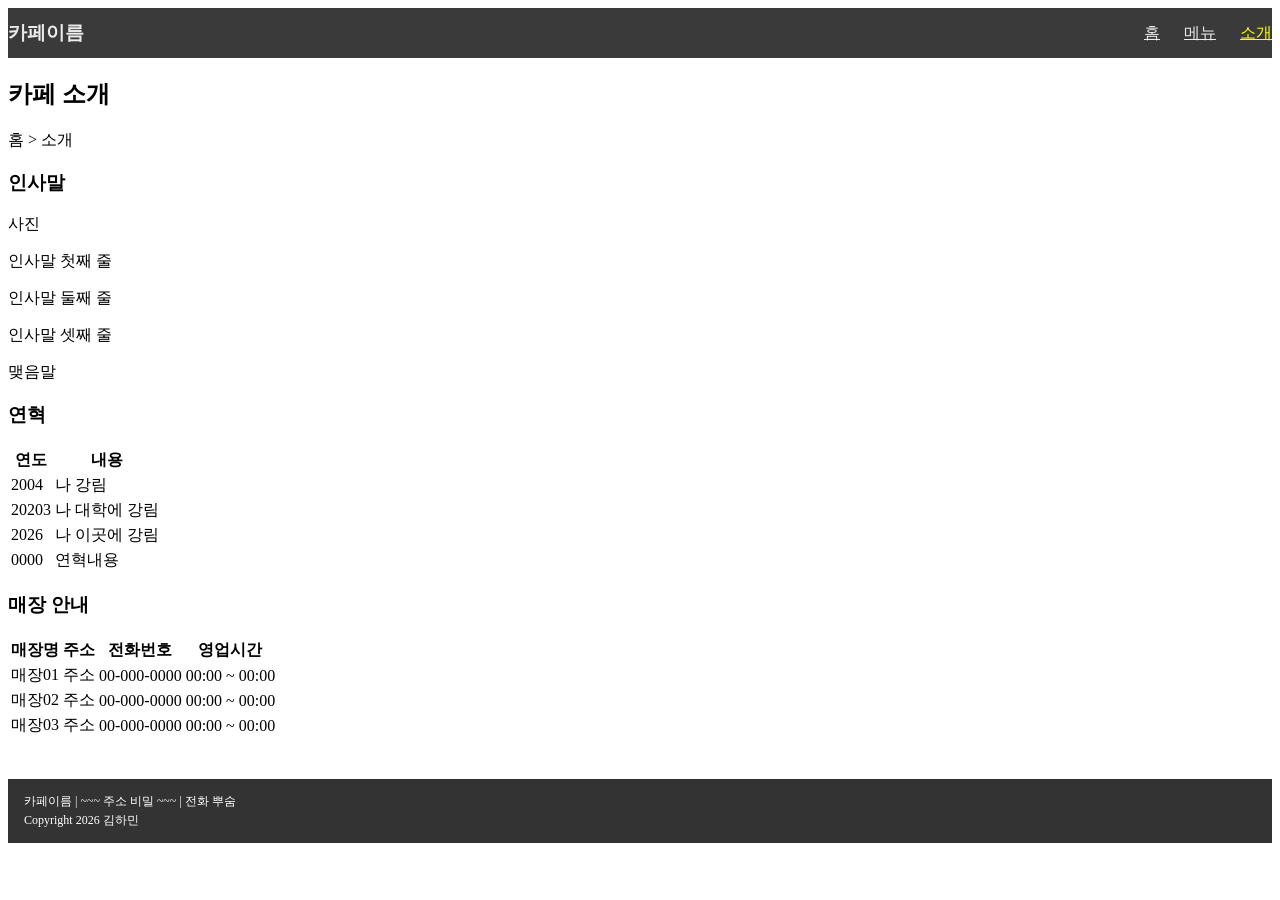
==== intro.html @ b2a3d575 "Add files via upload" ====
<!DOCTYPE html>
<html lang="ko">
<head>
  <meta charset="UTF-8">
  <meta name="viewport" content="width=device-width, initial-scale=1.0">
  <title>김하민 카페 소개</title>
  <link rel="stylesheet" href="./index.css">
  <link rel="stylesheet" href="./header.css">
  <link rel="stylesheet" href="./footer.css">
  <script defer src="./cafe.js"></script>
</head>
<body>
  <header>
    <h3>카페이름</h3>
    <nav>
      <a href="./index.html">홈</a>
      <a href="./menu.html">메뉴</a>
      <a href="./intro.html" class="active">소개</a>
    </nav>
  </header>

  <main>
    <section class="page-title">
      <h2>카페 소개</h2>
      <p>홈 > 소개</p>
    </section>

    <section class="greeting">
      <h3>인사말</h3>
      <div class="greeting-content">
        <div class="greeting-photo">사진</div>
        <div class="greeting-text">
          <p>인사말 첫째 줄</p>
          <p>인사말 둘째 줄</p>
          <p>인사말 셋째 줄</p>
          <p>맺음말</p>
        </div>
      </div>
    </section>

    <section class="history">
      <h3>연혁</h3>
      <table>
        <tr>
          <th>연도</th>
          <th>내용</th>
        </tr>
        <tr>
          <td>2004</td>
          <td>나 강림</td>
        </tr>
        <tr>
          <td>20203</td>
          <td>나 대학에 강림</td>
        </tr>
        <tr>
          <td>2026</td>
          <td>나 이곳에 강림</td>
        </tr>
        <tr>
          <td>0000</td>
          <td>연혁내용</td>
        </tr>
      </table>
    </section>

    <section class="store">
      <h3>매장 안내</h3>
      <table>
        <tr>
          <th>매장명</th>
          <th>주소</th>
          <th>전화번호</th>
          <th>영업시간</th>
        </tr>
        <tr>
          <td>매장01</td>
          <td>주소</td>
          <td>00-000-0000</td>
          <td>00:00 ~ 00:00</td>
        </tr>
        <tr>
          <td>매장02</td>
          <td>주소</td>
          <td>00-000-0000</td>
          <td>00:00 ~ 00:00</td>
        </tr>
        <tr>
          <td>매장03</td>
          <td>주소</td>
          <td>00-000-0000</td>
          <td>00:00 ~ 00:00</td>
        </tr>
      </table>
    </section>
  </main>

  <footer>
    <p>카페이름 | ~~~ 주소 비밀 ~~~ | 전화 뿌숨</p>
    <p>Copyright 2026 김하민</p>
  </footer>
</body>
</html>
---- header.css ----
header{
  background-color: rgb(58, 58, 58);
  color: rgb(235, 235, 235);
  display: flex;
  justify-content: space-between;
  align-items: center;
}

nav{
  display: flex;
  gap:16px
}
a,
a:visited{
  color: rgb(235, 235, 235);
}
a.active{
  color:gold
}

header h3 {
  margin: 12px 0;
}

nav {
  display: flex;
  gap: 24px;
}

nav a.active {
  color: yellow;
}
---- footer.css ----
/* 푸터 */
footer {
  margin-top: 40px;
  padding: 12px 16px;
  background-color: #333;
  color: white;
  font-size: 12px;
}

footer p {
  margin: 2px 0;
}
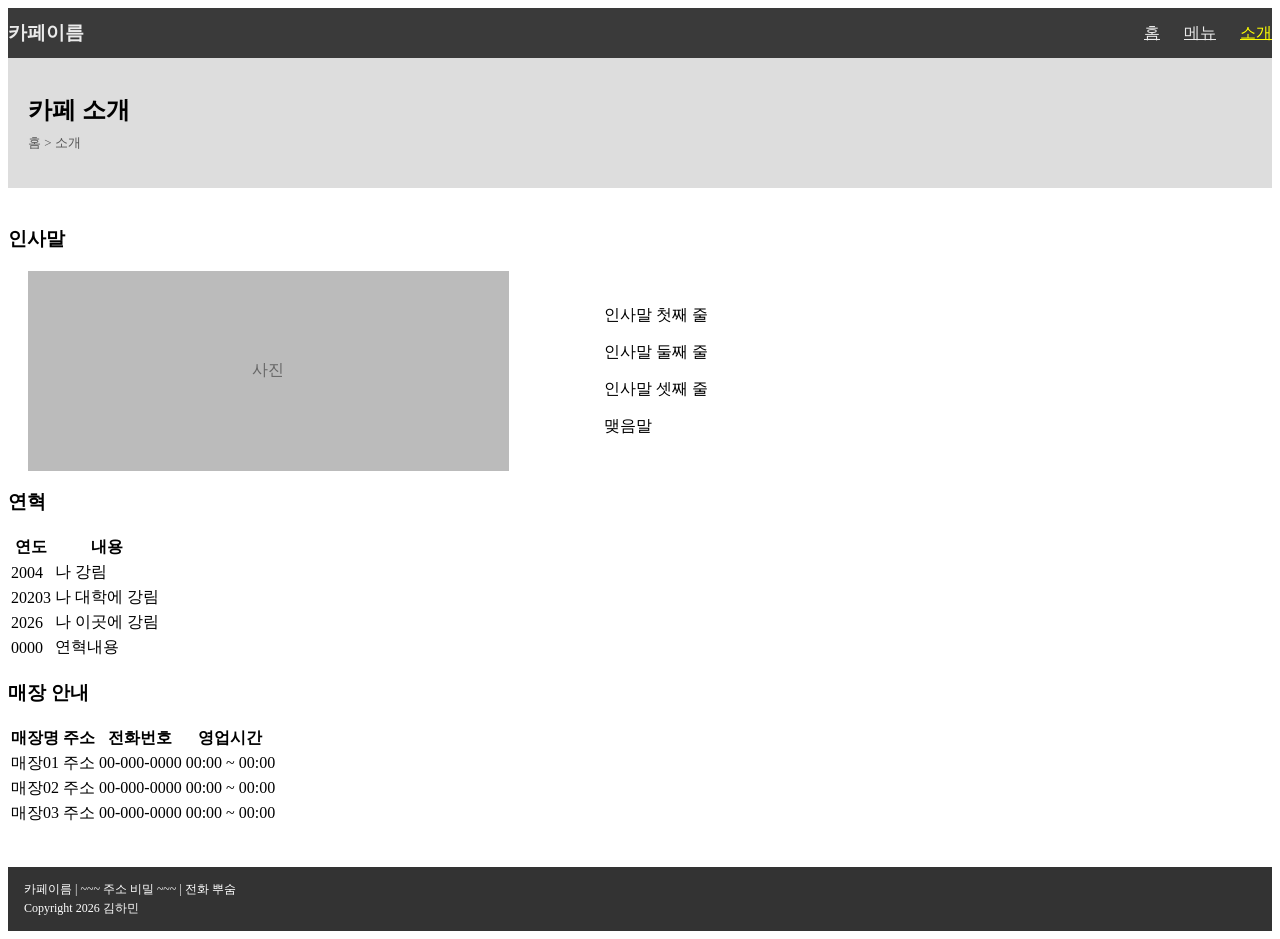
==== commit 0635711b: "Update intro.html" ====
--- a/intro.html
+++ b/intro.html
@@ -4,7 +4,7 @@
   <meta charset="UTF-8">
   <meta name="viewport" content="width=device-width, initial-scale=1.0">
   <title>김하민 카페 소개</title>
-  <link rel="stylesheet" href="./index.css">
+  <link rel="stylesheet" href="./intro.css">
   <link rel="stylesheet" href="./header.css">
   <link rel="stylesheet" href="./footer.css">
   <script defer src="./cafe.js"></script>
@@ -100,4 +100,4 @@
     <p>Copyright 2026 김하민</p>
   </footer>
 </body>
-</html>+</html>
--- a/intro.css
+++ b/intro.css
@@ -0,0 +1,103 @@
+.about-page > section {
+  flex: none;
+  min-height: auto;
+  display: block;
+}
+
+.page-title {
+  background-color: #ddd;
+  padding: 36px 20px;
+}
+
+.page-title h2 {
+  margin: 0 0 8px;
+}
+
+.page-title p {
+  margin: 0;
+  font-size: 13px;
+  color: #555;
+}
+
+.about-page section h3 {
+  margin: 20px 4px 18px 20px;
+  padding: 8px 12px;
+  background-color: #eee;
+  border-left: 4px solid #222;
+  border-bottom: none;
+  font-size: 16px;
+}
+
+.page-title + section h3 {
+  margin-top: 38px;
+}
+
+.greeting-content {
+  display: flex;
+  align-items: center;
+  gap: 95px;
+  padding: 0 42px 0 20px;
+}
+
+.greeting-photo {
+  flex: 0 0 40%;
+  height: 200px;
+  background-color: #bbb;
+  display: flex;
+  justify-content: center;
+  align-items: center;
+  color: #666;
+  overflow: hidden;
+}
+
+.greeting-photo img {
+  width: 100%;
+  height: 100%;
+  object-fit: cover;
+  display: block;
+}
+
+.greeting-text {
+  flex: 1;
+}
+
+.greeting-text p {
+  margin: 0 0 16px;
+}
+
+.greeting-text p:last-child {
+  margin-bottom: 0;
+}
+
+.about-page table {
+  width: calc(100% - 24px);
+  margin: 0 4px 20px 20px;
+  border-collapse: collapse;
+}
+
+.about-page th,
+.about-page td {
+  border: 1px solid #aaa;
+  padding: 6px 12px;
+  text-align: center;
+}
+
+.about-page th {
+  background-color: #eee;
+}
+
+.history-table th:first-child {
+  width: 29%;
+}
+
+.store-table th:nth-child(1) {
+  width: 17%;
+}
+
+.store-table th:nth-child(2) {
+  width: 27%;
+}
+
+.store-table th:nth-child(3) {
+  width: 26%;
+}
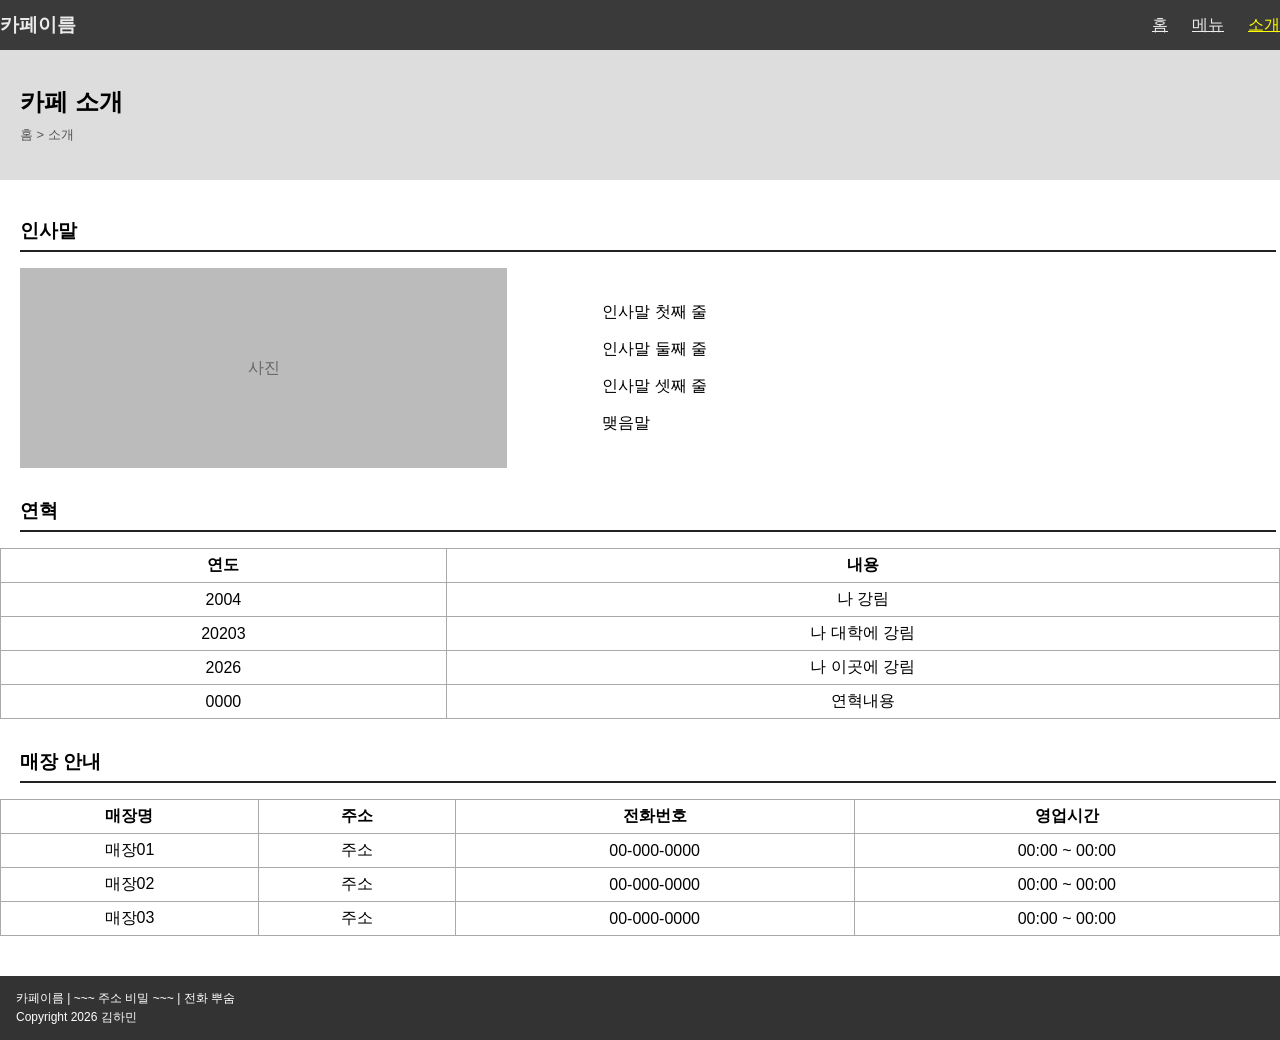
==== commit ac7c01c5: "Fix HTML structure and update stylesheet order" ====
--- a/intro.html
+++ b/intro.html
@@ -4,9 +4,10 @@
   <meta charset="UTF-8">
   <meta name="viewport" content="width=device-width, initial-scale=1.0">
   <title>김하민 카페 소개</title>
-  <link rel="stylesheet" href="./intro.css">
+  <link rel="stylesheet" href="./cafe.css">
   <link rel="stylesheet" href="./header.css">
   <link rel="stylesheet" href="./footer.css">
+  <link rel="stylesheet" href="./intro.css">
   <script defer src="./cafe.js"></script>
 </head>
 <body>
--- a/cafe.css
+++ b/cafe.css
@@ -0,0 +1,146 @@
+html {
+  height: 100%;
+}
+
+body {
+  margin: 0;
+  min-height: 100vh;
+  display: flex;
+  flex-direction: column;
+  font-family: "Malgun Gothic", sans-serif;
+}
+
+main {
+  flex: 1;
+  display: flex;
+  flex-direction: column;
+}
+
+main > section {
+  flex: 1 1 0;
+  min-height: min-content;
+  display: flex;
+  flex-direction: column;
+}
+
+/* 배너 */
+.banner {
+  flex: 0 0 auto;
+  display: flex;
+  flex-direction: column;
+  justify-content: center;
+  align-items: center;
+  padding: 80px 16px;
+  background-color: #ddd;
+  text-align: center;
+}
+
+.banner h2 {
+  margin: 0 0 16px;
+  font-size: 32px;
+}
+
+.banner p {
+  margin: 0 0 20px;
+}
+
+.banner button {
+  padding: 8px 16px;
+  cursor: pointer;
+}
+
+/* 섹션 제목 + 아래 선 */
+section h3 {
+  margin: 30px 4px 16px 20px;
+  padding-bottom: 6px;
+  border-bottom: 2px solid #222;
+}
+
+/* 추천 메뉴 */
+.menu-list {
+  flex: 1;
+  display: flex;
+  align-items: flex-start;
+  gap: 38px;
+  padding: 0 42px 16px 20px;
+}
+
+.menu {
+  flex: 1;
+  display: flex;
+  flex-direction: column;
+  border: 1px solid #aaa;
+}
+
+.photo {
+  flex: none;
+  height: 150px;
+  overflow: hidden;
+  background-color: #bbb;
+  display: flex;
+  justify-content: center;
+  align-items: center;
+  color: #666;
+}
+
+.photo img {
+  width: 100%;
+  height: 100%;
+  object-fit: cover;
+  display: block;
+}
+
+.info {
+  padding: 6px;
+}
+
+.info p {
+  margin: 4px 0;
+  font-size: 13px;
+  color: #777;
+}
+
+.price {
+  color: red;
+  font-weight: bold;
+}
+
+/* 카페 소개 */
+.about-content {
+  flex: 1;
+  display: flex;
+  align-items: flex-start;
+  gap: 90px;
+  padding: 0 42px 16px 20px;
+}
+
+.store-photo {
+  flex: 0 0 40%;
+  height: 200px;
+  background-color: #bbb;
+  display: flex;
+  justify-content: center;
+  align-items: center;
+  color: #666;
+}
+
+.store-photo img {
+  width: 100%;
+  height: 100%;
+  object-fit: cover;
+  display: block;
+}
+
+.about-text {
+  flex: 1;
+}
+
+table {
+  border-collapse: collapse;
+}
+
+th, td {
+  border: 1px solid #aaa;
+  padding: 6px 12px;
+  text-align: center;
+}
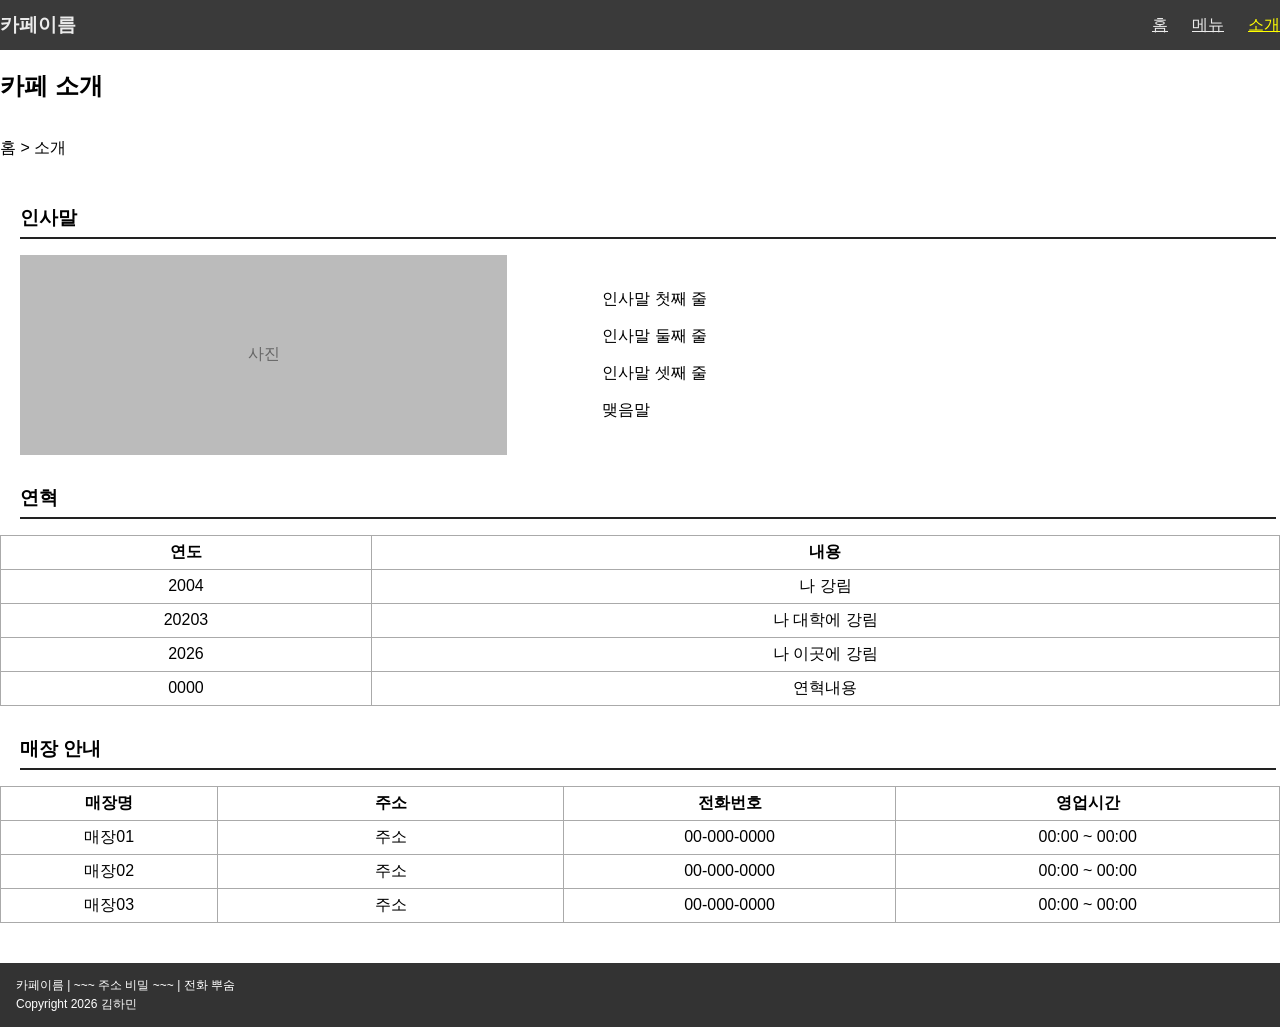
==== commit f19fbb03: "Update intro.html" ====
--- a/intro.html
+++ b/intro.html
@@ -21,7 +21,7 @@
   </header>
 
   <main>
-    <section class="page-title">
+    <section class="about-page">
       <h2>카페 소개</h2>
       <p>홈 > 소개</p>
     </section>
@@ -41,7 +41,7 @@
 
     <section class="history">
       <h3>연혁</h3>
-      <table>
+      <table class="history-table">
         <tr>
           <th>연도</th>
           <th>내용</th>
@@ -67,7 +67,7 @@
 
     <section class="store">
       <h3>매장 안내</h3>
-      <table>
+      <table class="store-table">
         <tr>
           <th>매장명</th>
           <th>주소</th>
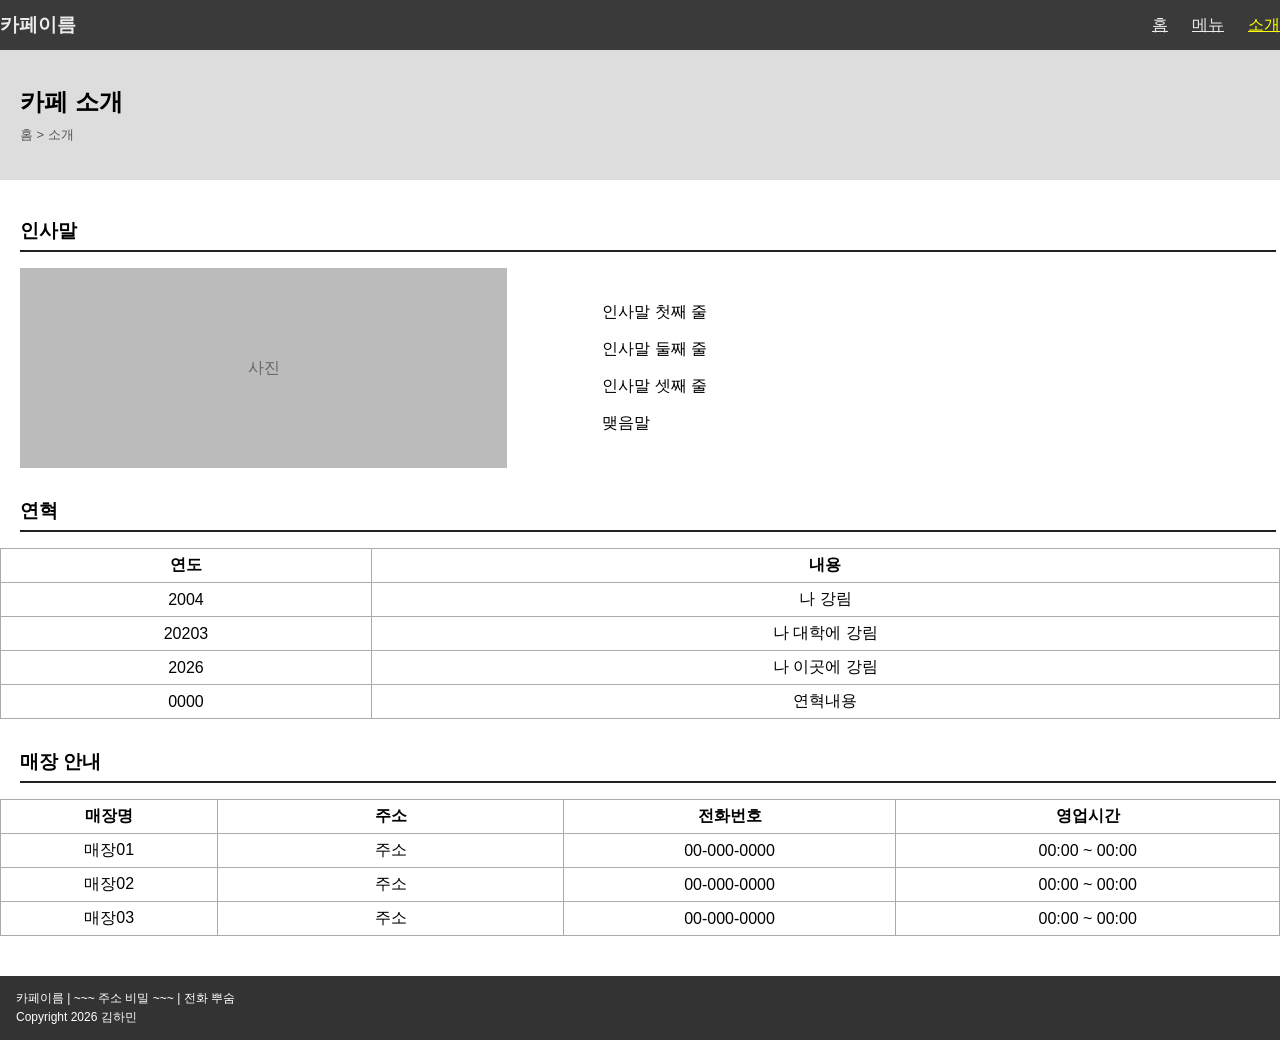
==== commit 7e25cdae: "Refactor intro.html structure and sections Updated the structure of the intro.html file, including c" ====
--- a/intro.html
+++ b/intro.html
@@ -20,8 +20,8 @@
     </nav>
   </header>
 
-  <main>
-    <section class="about-page">
+  <main class="about-page">
+    <section class="page-title">
       <h2>카페 소개</h2>
       <p>홈 > 소개</p>
     </section>
--- a/intro.css
+++ b/intro.css
@@ -1,9 +1,13 @@
-.about-page > section {
+/* 소개 페이지 전용 (cafe.css 뒤에 불러와서 덮어씀) */
+
+/* cafe.css의 3등분 규칙 해제 */
+.intro-page > section {
   flex: none;
   min-height: auto;
   display: block;
 }
 
+/* 상단 회색 제목 영역 */
 .page-title {
   background-color: #ddd;
   padding: 36px 20px;
@@ -19,7 +23,8 @@
   color: #555;
 }
 
-.about-page section h3 {
+/* 섹션 제목: 회색 바 + 왼쪽 굵은 선 */
+.intro-page section h3 {
   margin: 20px 4px 18px 20px;
   padding: 8px 12px;
   background-color: #eee;
@@ -28,10 +33,12 @@
   font-size: 16px;
 }
 
+/* 제목 영역 바로 아래 첫 섹션은 여백을 더 줌 */
 .page-title + section h3 {
   margin-top: 38px;
 }
 
+/* 인사말: 사진 + 글 */
 .greeting-content {
   display: flex;
   align-items: center;
@@ -69,23 +76,25 @@
   margin-bottom: 0;
 }
 
-.about-page table {
+/* 표 공통: 가로 꽉 차게 */
+.intro-page table {
   width: calc(100% - 24px);
   margin: 0 4px 20px 20px;
   border-collapse: collapse;
 }
 
-.about-page th,
-.about-page td {
+.intro-page th,
+.intro-page td {
   border: 1px solid #aaa;
   padding: 6px 12px;
   text-align: center;
 }
 
-.about-page th {
+.intro-page th {
   background-color: #eee;
 }
 
+/* 칸 너비 */
 .history-table th:first-child {
   width: 29%;
 }
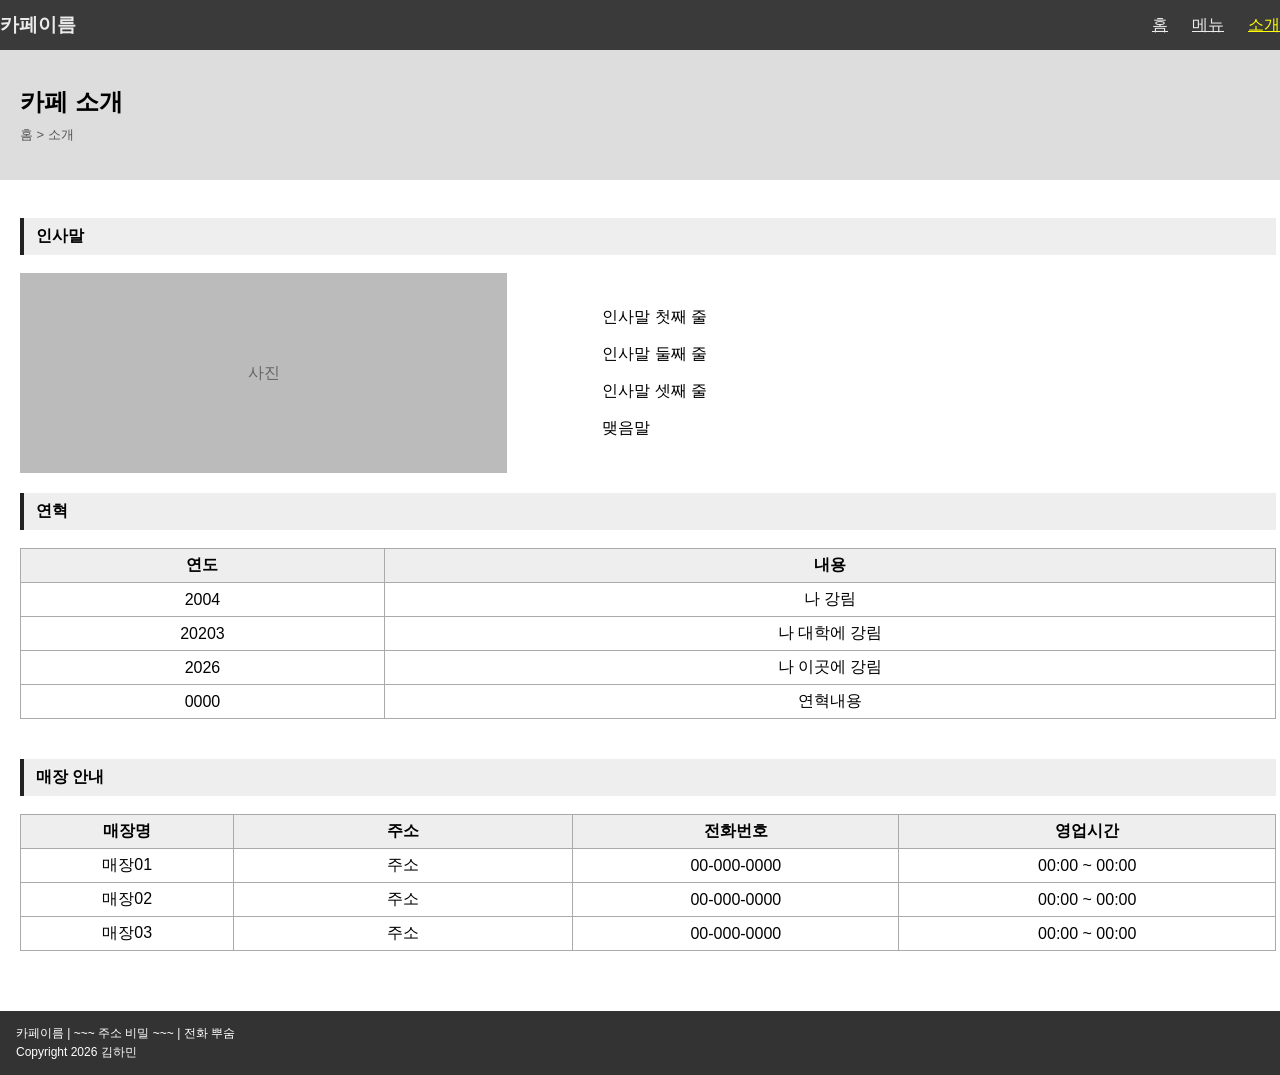
==== commit f3835396: "Update intro.html" ====
--- a/intro.html
+++ b/intro.html
@@ -20,7 +20,7 @@
     </nav>
   </header>
 
-  <main class="about-page">
+  <main class="intro-page">
     <section class="page-title">
       <h2>카페 소개</h2>
       <p>홈 > 소개</p>
